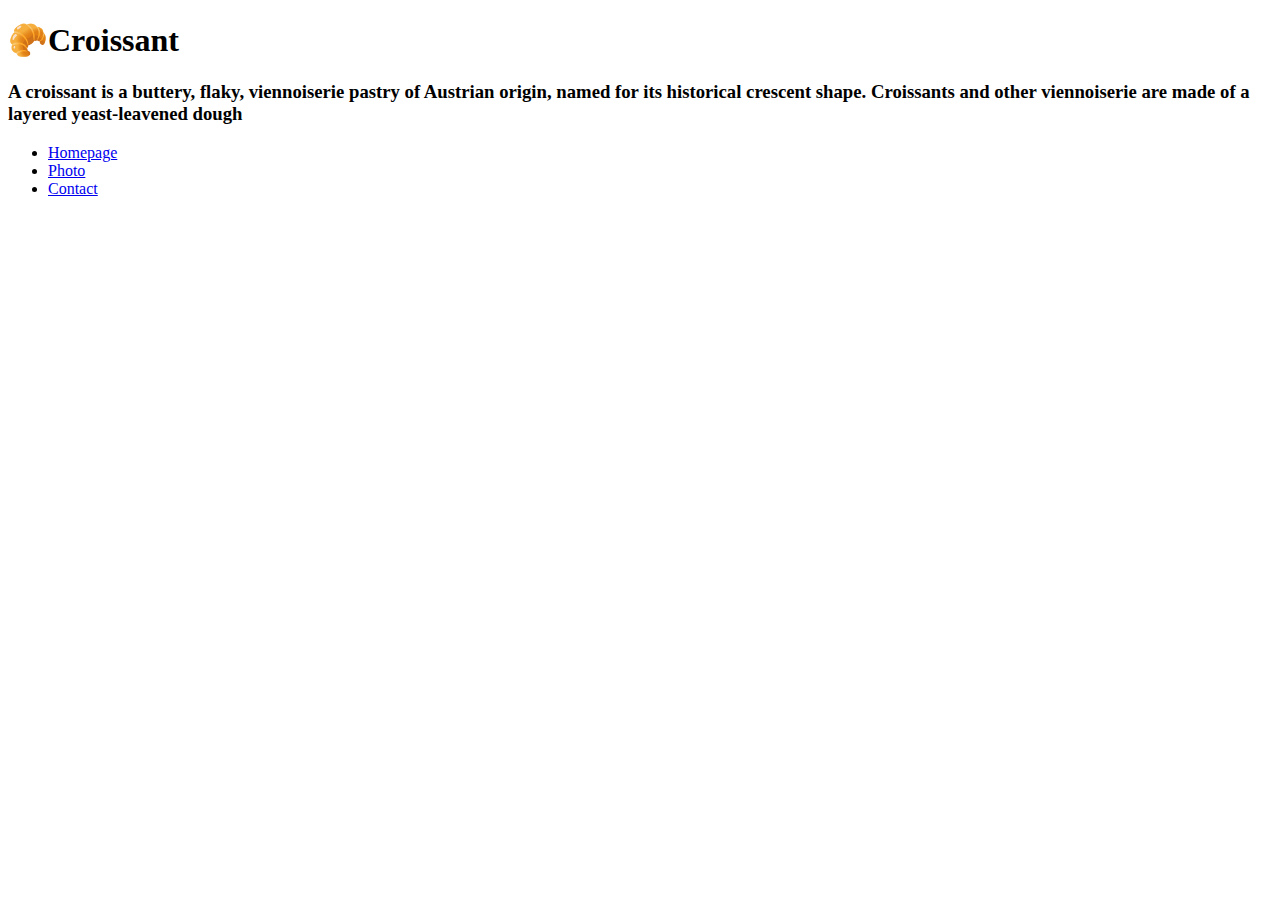
==== index.html @ da6b1113 "editing basic layout and contents" ====
<!DOCTYPE html>
<html lang="en">
  <head>
    <meta charset="UTF-8" />
    <meta http-equiv="X-UA-Compatible" content="IE=edge" />
    <meta name="viewport" content="width=device-width, initial-scale=1.0" />
    <title>🥐Croissant</title>
  </head>
  <body>
    <div>
      <h1>🥐Croissant</h1>
      <h3>
        A croissant is a buttery, flaky, viennoiserie pastry of Austrian origin,
        named for its historical crescent shape. Croissants and other
        viennoiserie are made of a layered yeast-leavened dough
      </h3>
      <ul>
        <li><a href="index.html">Homepage</a></li>
        <li><a href="/html/photo.html">Photo</a></li>
        <li><a href="/html/contact.html">Contact</a></li>
      </ul>
    </div>
  </body>
</html>
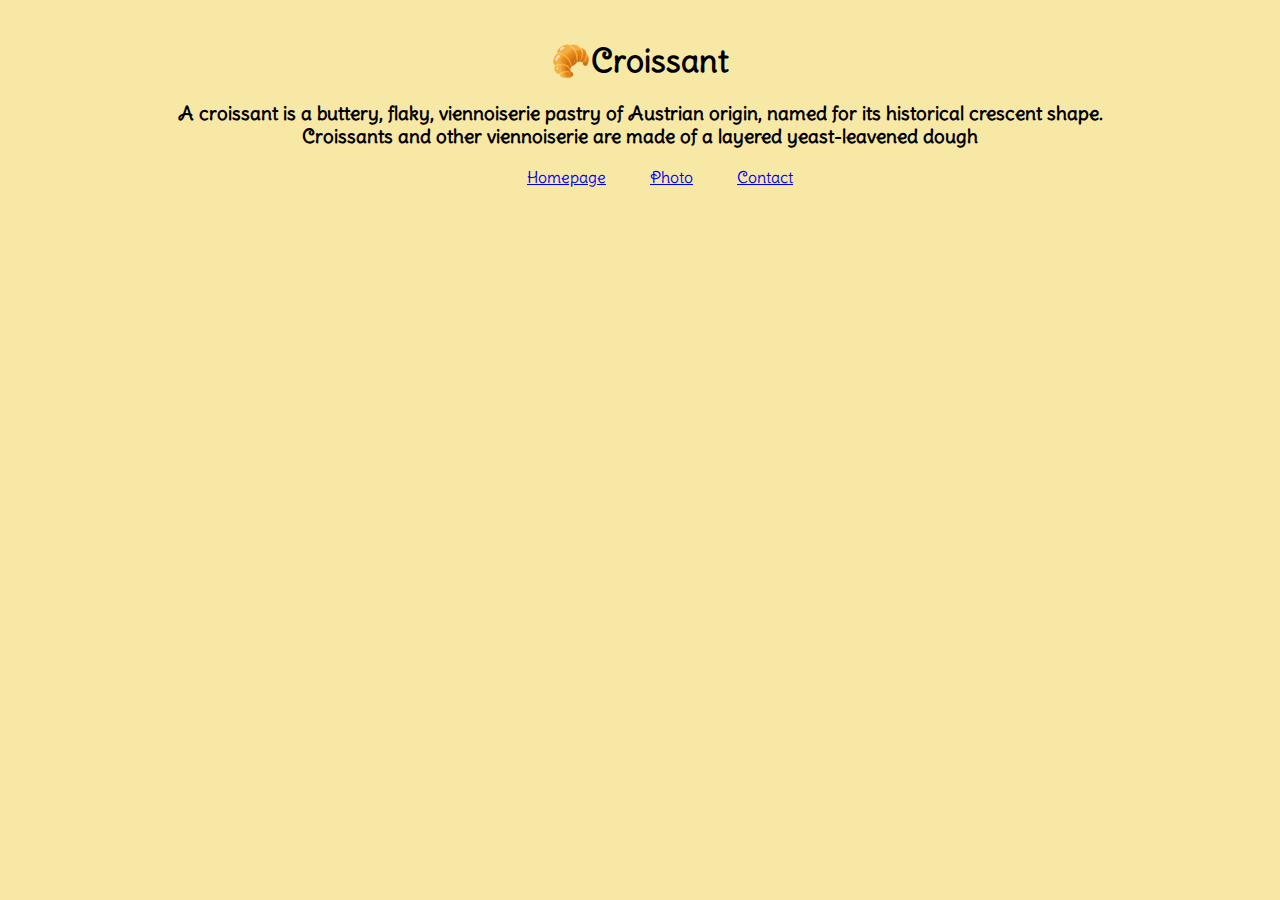
==== commit 78df2447: "edited the styling" ====
--- a/index.html
+++ b/index.html
@@ -4,6 +4,12 @@
     <meta charset="UTF-8" />
     <meta http-equiv="X-UA-Compatible" content="IE=edge" />
     <meta name="viewport" content="width=device-width, initial-scale=1.0" />
+    <link rel="stylesheet" href="/css/styles.css" />
+    <link rel="preconnect" href="https://fonts.gstatic.com" />
+    <link
+      href="https://fonts.googleapis.com/css2?family=Delius+Swash+Caps&display=swap"
+      rel="stylesheet"
+    />
     <title>🥐Croissant</title>
   </head>
   <body>
@@ -11,8 +17,9 @@
       <h1>🥐Croissant</h1>
       <h3>
         A croissant is a buttery, flaky, viennoiserie pastry of Austrian origin,
-        named for its historical crescent shape. Croissants and other
-        viennoiserie are made of a layered yeast-leavened dough
+        named for its historical crescent shape. <br />
+        Croissants and other viennoiserie are made of a layered yeast-leavened
+        dough
       </h3>
       <ul>
         <li><a href="index.html">Homepage</a></li>
--- a/css/styles.css
+++ b/css/styles.css
@@ -0,0 +1,19 @@
+body {
+  background: #f8e8a6;
+  font-family: "Delius Swash Caps", cursive;
+  text-align: center;
+  margin-top: 40px;
+}
+
+li {
+  list-style: none;
+  display: inline-block;
+  padding: 0 20px;
+}
+
+img {
+  max-width: 100%;
+  border-radius: 10px;
+  display: block;
+  margin: 30px auto;
+}
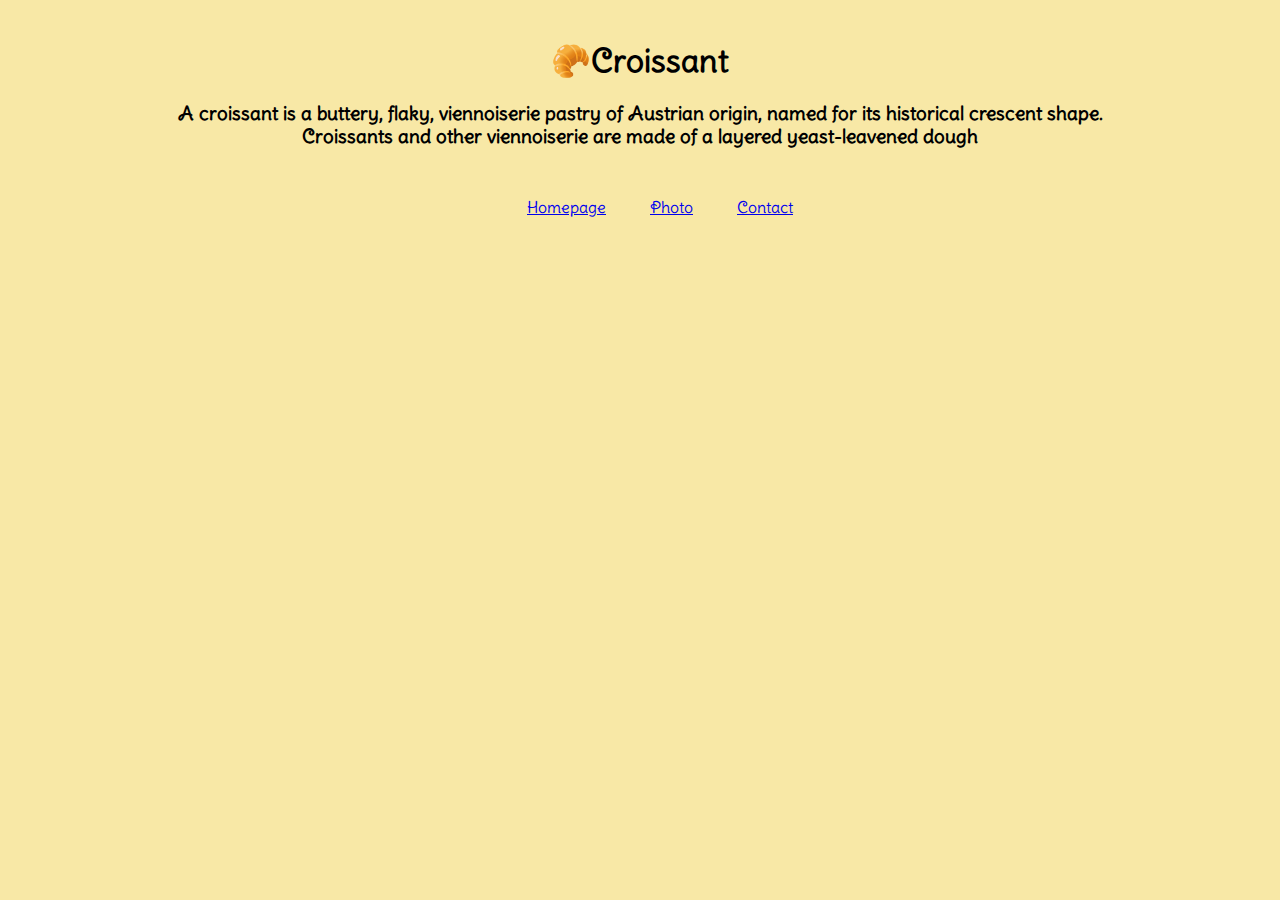
==== commit eed330f3: "made this project more SEO friendly" ====
--- a/index.html
+++ b/index.html
@@ -10,7 +10,7 @@
       href="https://fonts.googleapis.com/css2?family=Delius+Swash+Caps&display=swap"
       rel="stylesheet"
     />
-    <title>🥐Croissant</title>
+    <title>🥐 Croissant & its origin</title>
   </head>
   <body>
     <div>
--- a/css/styles.css
+++ b/css/styles.css
@@ -9,6 +9,7 @@
   list-style: none;
   display: inline-block;
   padding: 0 20px;
+  margin-top: 30px;
 }
 
 img {
